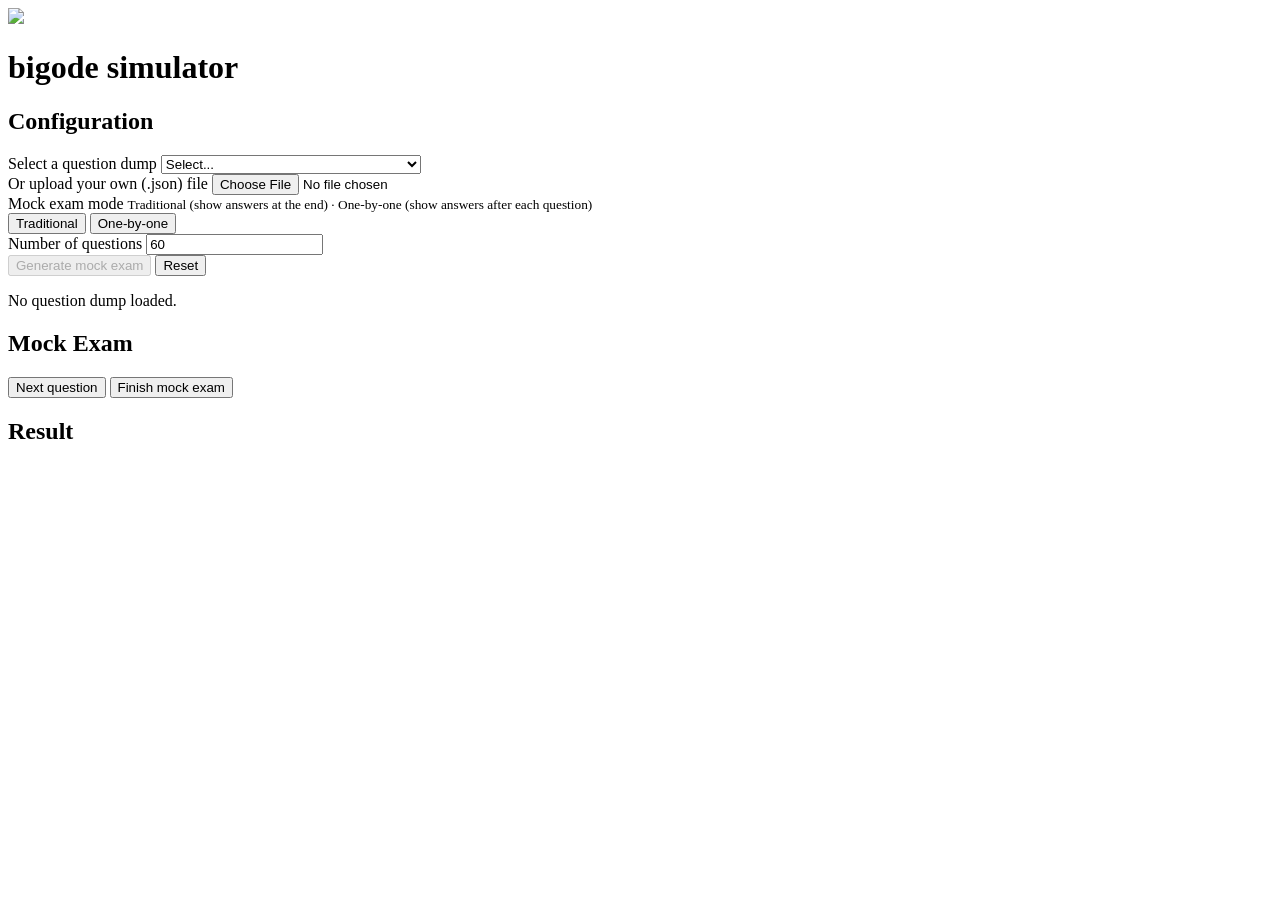
==== public/index.html @ f9308e3c "first commit" ====
<!DOCTYPE html>
<html lang="en">
	<head>
		<meta charset="UTF-8">
		<meta name="viewport" content="width=device-width, initial-scale=1.0">
		<meta name="author" content="Bruno Ribeiro">
		<title>bigode simulator</title>
		<link rel="icon" href="/img/bigode.png">
		<link rel="shortcut icon" href="/favicon.ico">
		<link rel="stylesheet" href="/css/style.css">
	</head>
	<body>
		<div class="app">
			<header class="app__header">
				<img src="/img/icon.png" style="width: 100px; object-fit: cover;">
				<h1>bigode simulator</h1>
			</header>

			<main class="app__content">
				<section class="panel panel--loader">
					<h2>Configuration</h2>

					<div class="field">
						<label for="jsonFile">Select a question dump</label>
						<select id="jsonPreset">
							<option value="">Select...</option>
							<option value="/dumps/hcia-cloud-service-3.5.json">HCIA Cloud Service 3.5v</option>
							<option value="/dumps/renan.json">HCIA Cloud Service 3.5v (Prova Renan)</option>
							<option value="/dumps/hccdp-gaussdb.json">HCCDP GaussDB</option>
							<option value="">HCIP Cloud Service (coming soon...)</option>
						</select>
					</div>

					<div class="field">
						<label for="jsonFile">
							Or upload your own (.json) file
							<input id="jsonFile" type="file" accept=".json,application/json">
						</label>
					</div>

					<div class="field">
						<label>
							Mock exam mode
							<small class="field__hint">
								Traditional (show answers at the end) · One-by-one (show answers
								after each question)
							</small>
						</label>
						<div class="exam-mode-toggle" role="group" aria-label="Mock exam mode">
							<button type="button" class="exam-mode-toggle__btn is-active" data-mode="full">Traditional</button>
							<button type="button" class="exam-mode-toggle__btn" data-mode="step">One-by-one</button>
						</div>
						<input type="hidden" id="examMode" value="full" />
					</div>

					<div class="field">
						<label for="questionCount">Number of questions</label>
						<input id="questionCount" type="number" min="1" value="60" />
					</div>

					<div class="actions">
						<button id="generateExamBtn" type="button" disabled>Generate mock exam</button>
						<!-- <button id="newExamBtn" type="button">Draw new mock
							exam</button> -->
						<button id="resetAppBtn" type="button">Reset</button>
					</div>

					<p id="bankInfo" class="bank-info">No question dump loaded.</p>
					<p id="statusMessage" class="status" aria-live="polite"></p>
				</section>

				<section id="examSection" class="hidden">
					<div class="section-header">
						<h2>Mock Exam</h2>
						<div id="examMeta" class="meta"></div>
					</div>

					<form id="examForm">
						<div id="questionsContainer"></div>
						<div class="actions">
							<button id="nextQuestionBtn" type="button" class="hidden">Next question</button>
							<button id="submitExamBtn" type="submit">Finish mock exam</button>
						</div>
					</form>
				</section>

				<section id="resultSection" class="hidden">
					<div class="section-header">
						<h2>Result</h2>
						<div id="resultSummary"></div>
					</div>

					<div id="resultList"></div>
				</section>
			</main>
		</div>

		<script defer src="js/utils.js"></script>
		<script defer src="js/app-state.js"></script>
		<script defer src="js/question-issues.js"></script>
		<script defer src="js/file-loader.js"></script>
		<script defer src="js/exam-service.js"></script>
		<script defer src="js/exam-view.js"></script>
		<script defer src="js/result-view.js"></script>
		<script defer src="js/main.js"></script>
	</body>
</html>
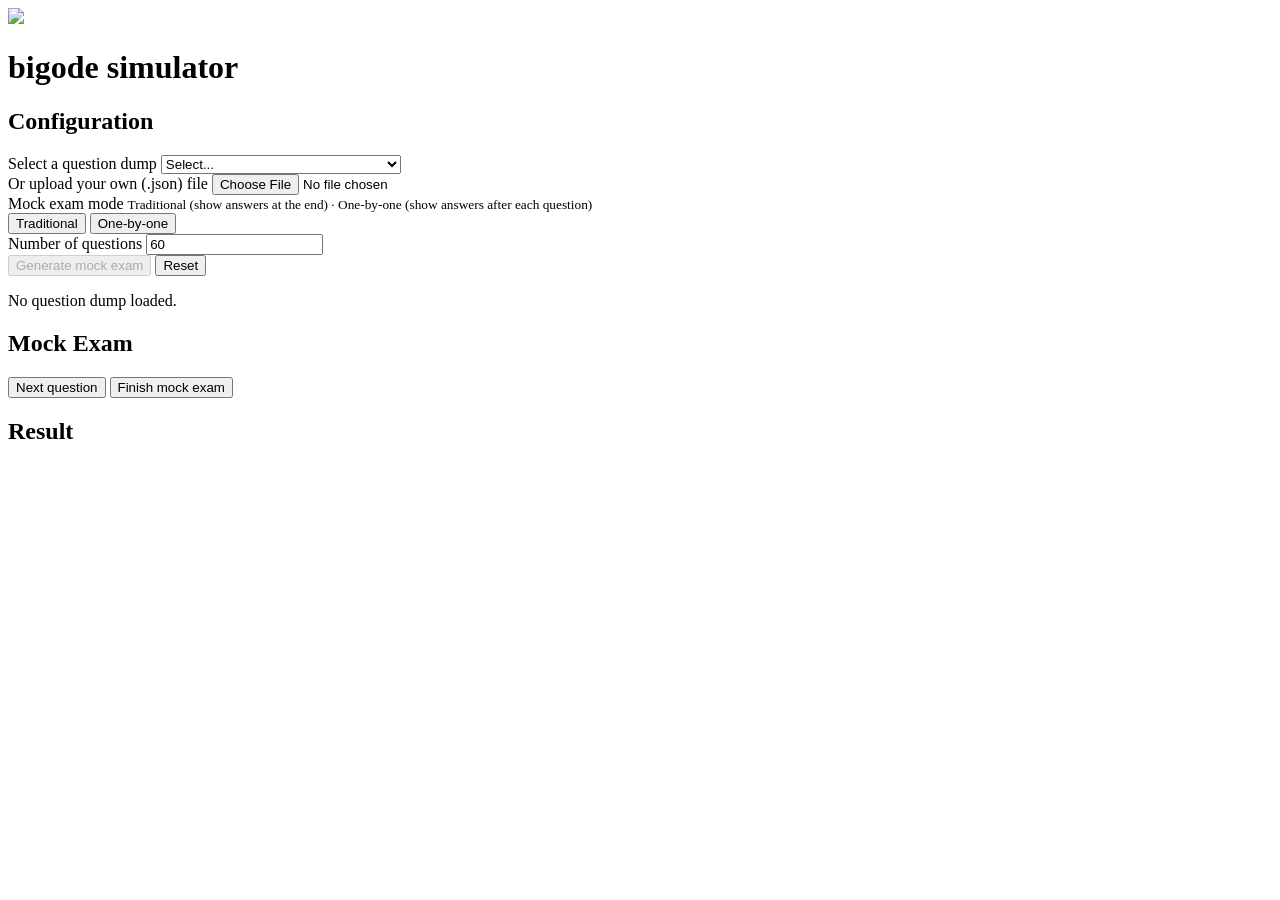
==== commit 06c66170: "merge renan.json with hcia-cloud-service-3.5.json" ====
--- a/public/index.html
+++ b/public/index.html
@@ -24,9 +24,8 @@
 						<label for="jsonFile">Select a question dump</label>
 						<select id="jsonPreset">
 							<option value="">Select...</option>
+							<option value="/dumps/hccdp-gaussdb.json">HCCDP GaussDB</option>
 							<option value="/dumps/hcia-cloud-service-3.5.json">HCIA Cloud Service 3.5v</option>
-							<option value="/dumps/renan.json">HCIA Cloud Service 3.5v (Prova Renan)</option>
-							<option value="/dumps/hccdp-gaussdb.json">HCCDP GaussDB</option>
 							<option value="">HCIP Cloud Service (coming soon...)</option>
 						</select>
 					</div>
